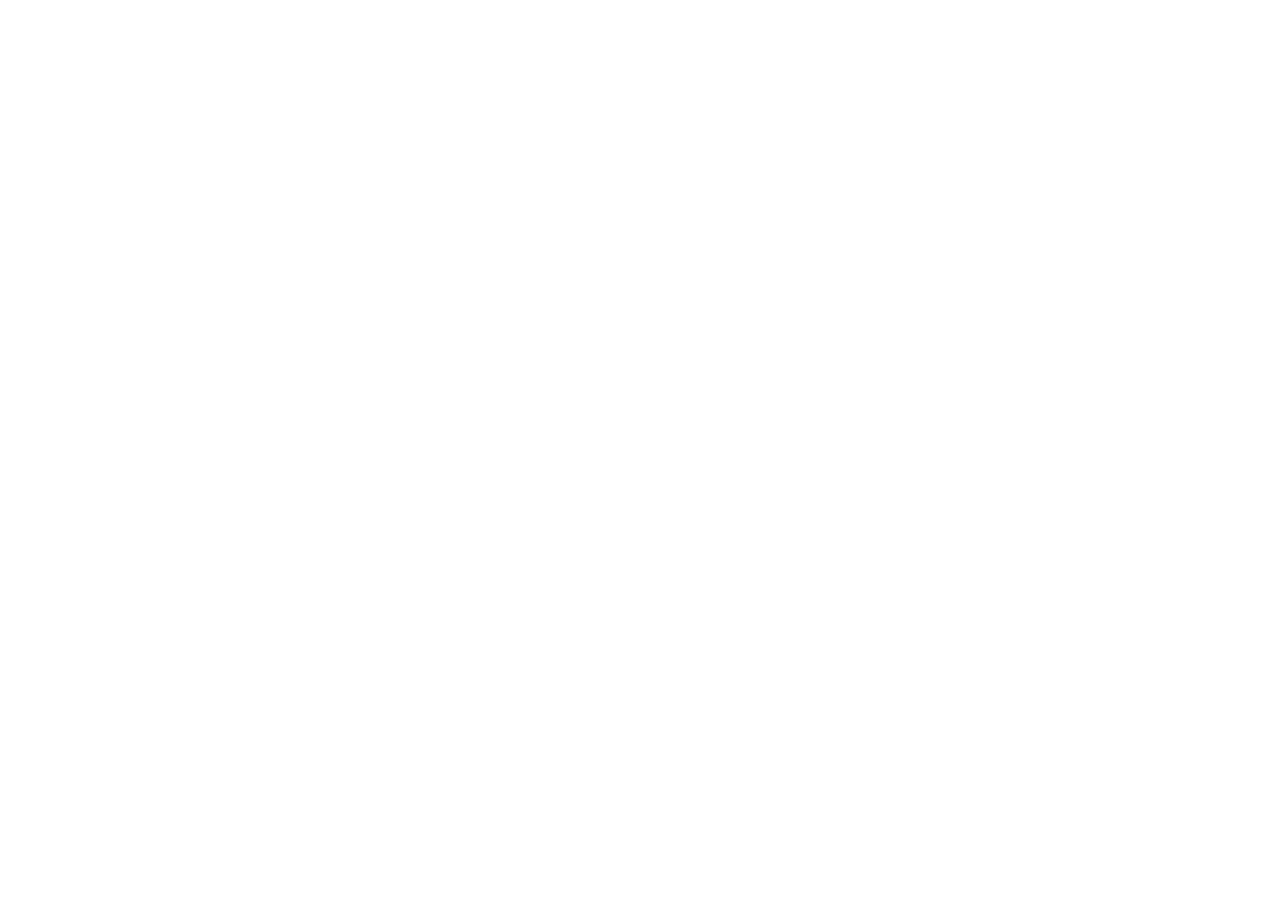
==== Week-2/assignment-1/index.html @ fa605ca1 "Initial commit" ====
<!DOCTYPE html>
<html lang="en">
<head>
    <meta charset="UTF-8">
    <meta http-equiv="X-UA-Compatible" content="IE=edge">
    <meta name="viewport" content="width=device-width, initial-scale=1.0">
    <title>Week 2 / Assignment 1</title>
</head>
<body>
    <div class="parent-container">
        <div class="layout-container">
            
        </div>
    </div>
</body>
</html>
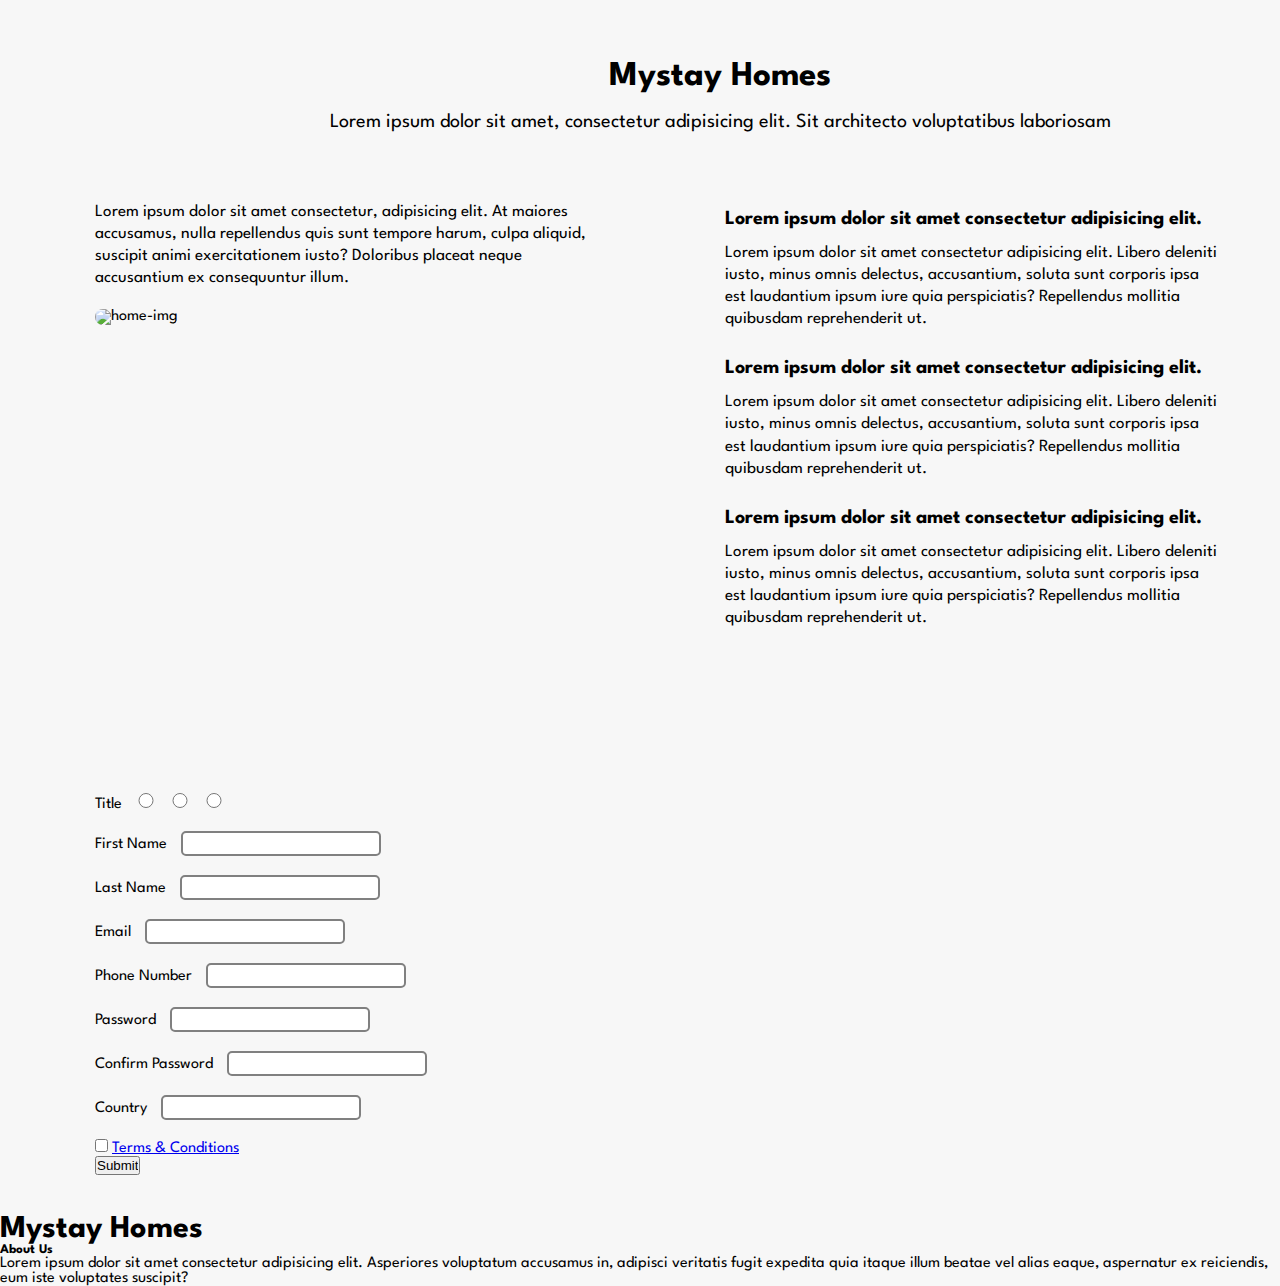
==== commit 30249013: "added hero container styling" ====
--- a/Week-2/assignment-1/index.html
+++ b/Week-2/assignment-1/index.html
@@ -1,16 +1,112 @@
 <!DOCTYPE html>
 <html lang="en">
+
 <head>
     <meta charset="UTF-8">
     <meta http-equiv="X-UA-Compatible" content="IE=edge">
     <meta name="viewport" content="width=device-width, initial-scale=1.0">
+    <link rel="stylesheet" href="./scss/style.css">
     <title>Week 2 / Assignment 1</title>
 </head>
+
 <body>
     <div class="parent-container">
         <div class="layout-container">
-            
+            <div class="hero-container">
+                <h1>Mystay Homes</h1>
+                <p class="description">Lorem ipsum dolor sit amet, consectetur adipisicing elit. Sit architecto voluptatibus laboriosam</p>
+
+                <div class="article">
+                    <div class="box1">
+                        <p>Lorem ipsum dolor sit amet consectetur, adipisicing elit. At maiores accusamus, nulla
+                            repellendus quis sunt tempore harum, culpa aliquid, suscipit animi exercitationem iusto?
+                            Doloribus placeat neque accusantium ex consequuntur illum.</p>
+
+                        <img src="https://ik.imagekit.io/k3m4pqzpmlr/coupons/theog-20220129083825_XqK_wo4Xl.jpeg?ik-sdk-version=javascript-1.4.3&updatedAt=1650732187815"
+                            alt="home-img" />
+                    </div>
+                    <div class="box2">
+                        <div>
+                            <h5>Lorem ipsum dolor sit amet consectetur adipisicing elit.</h5>
+                            <p>Lorem ipsum dolor sit amet consectetur adipisicing elit. Libero deleniti iusto, minus
+                                omnis delectus, accusantium, soluta sunt corporis ipsa est laudantium ipsum iure quia
+                                perspiciatis? Repellendus mollitia quibusdam reprehenderit ut.</p>
+                        </div>
+                        <div>
+                            <h5>Lorem ipsum dolor sit amet consectetur adipisicing elit.</h5>
+                            <p>Lorem ipsum dolor sit amet consectetur adipisicing elit. Libero deleniti iusto, minus
+                                omnis delectus, accusantium, soluta sunt corporis ipsa est laudantium ipsum iure quia
+                                perspiciatis? Repellendus mollitia quibusdam reprehenderit ut.</p>
+                        </div>
+                        <div>
+                            <h5>Lorem ipsum dolor sit amet consectetur adipisicing elit.</h5>
+                            <p>Lorem ipsum dolor sit amet consectetur adipisicing elit. Libero deleniti iusto, minus
+                                omnis delectus, accusantium, soluta sunt corporis ipsa est laudantium ipsum iure quia
+                                perspiciatis? Repellendus mollitia quibusdam reprehenderit ut.</p>
+                        </div>
+                    </div>
+                </div>
+            </div>
+
+            <div class="form-container">
+                <form action="">
+                    <label for="title">Title
+                        <input type="radio">
+                        <input type="radio">
+                        <input type="radio">
+                    </label>
+
+                    <label for="firstname">
+                        First Name <input type="text" id="firstname">
+                    </label>
+                    <label for="lastname">
+                        Last Name <input type="text" id="lastname">
+                    </label>
+
+                    <label for="email">
+                        Email <input type="email" id="email">
+                    </label>
+
+                    <label for="phonenumber">
+                        Phone Number <input type="text" id="phonenumber">
+                    </label>
+
+                    <label for="password">
+                        Password <input type="password" id="password">
+                    </label>
+
+                    <label for="cpassword">
+                        Confirm Password <input type="password" id="cpassword">
+                    </label>
+
+                    <label for="country">
+                        Country <input type="text" id="country">
+                    </label>
+
+                    <p class="terms">
+                        <input type="checkbox">
+                        <a href="www.google.com">Terms & Conditions</a>
+                    </p>
+
+                    <input type="submit" value="Submit">
+                </form>
+            </div>
         </div>
+        <footer class="footer-container">
+            <div class="footer-box">
+                <h1>Mystay Homes</h1>
+
+                <div>
+                    <h5>About Us</h5>
+                    <p>
+                        Lorem ipsum dolor sit amet consectetur adipisicing elit. Asperiores voluptatum accusamus in,
+                        adipisci veritatis fugit expedita quia itaque illum beatae vel alias eaque, aspernatur ex
+                        reiciendis, eum iste voluptates suscipit?
+                    </p>
+                </div>
+            </div>
+        </footer>
     </div>
 </body>
+
 </html>--- a/Week-2/assignment-1/scss/style.css
+++ b/Week-2/assignment-1/scss/style.css
@@ -0,0 +1,135 @@
+@import url("https://fonts.googleapis.com/css2?family=League+Spartan:wght@400;500;700&display=swap");
+/* ======== reset ======= */
+* {
+  margin: 0;
+  padding: 0;
+  -webkit-box-sizing: border-box;
+          box-sizing: border-box;
+}
+
+html {
+  scroll-behavior: smooth;
+}
+
+body {
+  font-family: "League Spartan", sans-serif;
+  overflow-x: hidden;
+}
+
+/* ============ parent & layout ============ */
+.parent-container {
+  width: 100vw;
+  min-height: 100vh;
+  background-color: #f7f7f7;
+  overflow-x: hidden;
+}
+
+.parent-container .layout-container {
+  width: 1440px;
+  margin: 0px auto;
+  background-color: #f7f7f7;
+  overflow-x: hidden;
+}
+
+.hero-container {
+  width: 1250px;
+  margin: 0px auto;
+  padding: 40px 0;
+}
+
+.hero-container h1 {
+  font-size: 35px;
+  margin-top: 20px;
+  text-align: center;
+}
+
+.hero-container .description {
+  font-size: 20px;
+  margin-top: 20px;
+  text-align: center;
+}
+
+.hero-container .article {
+  display: -ms-grid;
+  display: grid;
+  -ms-grid-columns: 1fr 1fr;
+      grid-template-columns: 1fr 1fr;
+  grid-gap: 10px;
+  margin: 70px 0 40px 0;
+}
+
+.hero-container .article .box1 {
+  width: 80%;
+}
+
+.hero-container .article .box1 p {
+  font-size: 17px;
+  line-height: 1.3;
+}
+
+.hero-container .article .box1 img {
+  border-radius: 10px;
+  width: 100%;
+  margin-top: 20px;
+}
+
+.hero-container .article .box2 {
+  width: 80%;
+}
+
+.hero-container .article .box2 div:nth-child(1) {
+  margin: 5px 0;
+}
+
+.hero-container .article .box2 div {
+  margin: 25px 0;
+}
+
+.hero-container .article .box2 div h5 {
+  font-size: 20px;
+  line-height: 1.3;
+  margin-bottom: 10px;
+}
+
+.hero-container .article .box2 div p {
+  font-size: 17px;
+  line-height: 1.3;
+}
+
+.form-container {
+  width: 1250px;
+  margin: 0px auto;
+  padding: 40px 0;
+}
+
+.form-container form label {
+  display: block;
+  margin: 19px 0;
+  font-size: 16px;
+}
+
+.form-container form label input[type="text"], .form-container form label input[type="password"], .form-container form label input[type="email"] {
+  display: inline-block;
+  margin-left: 10px;
+  border: 2px solid grey;
+  width: 200px;
+  height: 25px;
+  border-radius: 5px;
+}
+
+.form-container form label input[type="radio"] {
+  display: inline-block;
+  margin-left: 10px;
+  border: 2px solid grey;
+  width: 20px;
+  height: 15px;
+}
+
+.form-container form label input[type="checkbox"] {
+  display: inline-block;
+  margin-left: 10px;
+  border: 2px solid grey;
+  width: 20px;
+  height: 15px;
+}
+/*# sourceMappingURL=style.css.map */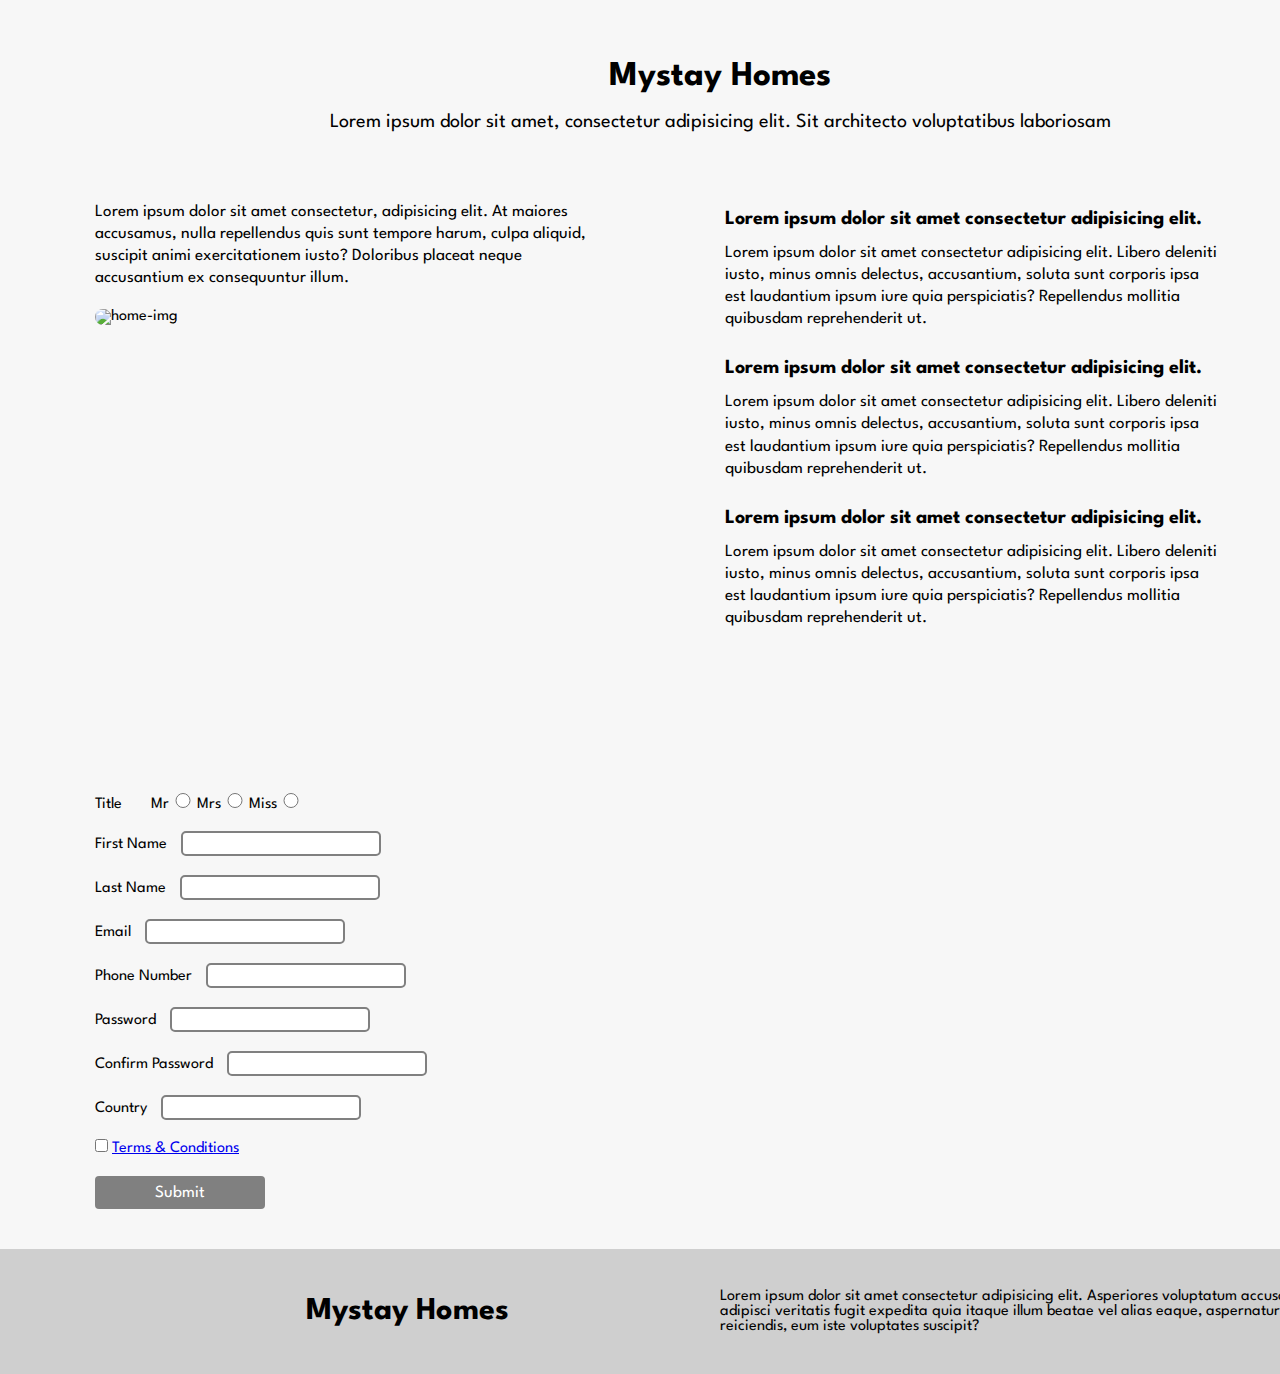
==== commit 2988abd2: "added footer info" ====
--- a/Week-2/assignment-1/index.html
+++ b/Week-2/assignment-1/index.html
@@ -14,7 +14,8 @@
         <div class="layout-container">
             <div class="hero-container">
                 <h1>Mystay Homes</h1>
-                <p class="description">Lorem ipsum dolor sit amet, consectetur adipisicing elit. Sit architecto voluptatibus laboriosam</p>
+                <p class="description">Lorem ipsum dolor sit amet, consectetur adipisicing elit. Sit architecto
+                    voluptatibus laboriosam</p>
 
                 <div class="article">
                     <div class="box1">
@@ -49,42 +50,46 @@
             </div>
 
             <div class="form-container">
-                <form action="">
+                <form action="" onsubmit="">
                     <label for="title">Title
-                        <input type="radio">
-                        <input type="radio">
-                        <input type="radio">
+
+                        <span>
+                            Mr <input type="radio" name="title" value="Mr">
+                            Mrs <input type="radio" name="title" value="Mrs">
+                            Miss <input type="radio" name="title" value="Miss">
+                        </span>
+
                     </label>
 
                     <label for="firstname">
-                        First Name <input type="text" id="firstname">
+                        First Name <input type="text" id="firstname" name="firstname" required="true">
                     </label>
                     <label for="lastname">
-                        Last Name <input type="text" id="lastname">
+                        Last Name <input type="text" id="lastname" name="lastname" required="true">
                     </label>
 
                     <label for="email">
-                        Email <input type="email" id="email">
+                        Email <input type="email" id="email" name="email" required="true">
                     </label>
 
                     <label for="phonenumber">
-                        Phone Number <input type="text" id="phonenumber">
+                        Phone Number <input type="text" id="phonenumber" name="phonenumber" required="true">
                     </label>
 
                     <label for="password">
-                        Password <input type="password" id="password">
+                        Password <input type="password" id="password" name="password" required="true">
                     </label>
 
                     <label for="cpassword">
-                        Confirm Password <input type="password" id="cpassword">
+                        Confirm Password <input type="password" id="cpassword" name="cpassword" required="true">
                     </label>
 
                     <label for="country">
-                        Country <input type="text" id="country">
+                        Country <input type="text" id="country" name="country" required="true">
                     </label>
 
                     <p class="terms">
-                        <input type="checkbox">
+                        <input type="checkbox" required="true">
                         <a href="www.google.com">Terms & Conditions</a>
                     </p>
 
@@ -92,21 +97,23 @@
                 </form>
             </div>
         </div>
-        <footer class="footer-container">
+
+
+    </div>
+    <footer class="footer-container">
+        <div class="footer-layout">
             <div class="footer-box">
                 <h1>Mystay Homes</h1>
 
-                <div>
-                    <h5>About Us</h5>
-                    <p>
-                        Lorem ipsum dolor sit amet consectetur adipisicing elit. Asperiores voluptatum accusamus in,
-                        adipisci veritatis fugit expedita quia itaque illum beatae vel alias eaque, aspernatur ex
-                        reiciendis, eum iste voluptates suscipit?
-                    </p>
-                </div>
+                <p>
+                    Lorem ipsum dolor sit amet consectetur adipisicing elit. Asperiores voluptatum accusamus in,
+                    adipisci veritatis fugit expedita quia itaque illum beatae vel alias eaque, aspernatur ex
+                    reiciendis, eum iste voluptates suscipit?
+                </p>
+
             </div>
-        </footer>
-    </div>
+        </div>
+    </footer>
 </body>
 
 </html>--- a/Week-2/assignment-1/scss/style.css
+++ b/Week-2/assignment-1/scss/style.css
@@ -102,13 +102,19 @@
   padding: 40px 0;
 }
 
+.form-container form label:nth-child(1) span {
+  margin-left: 25px;
+}
+
 .form-container form label {
   display: block;
   margin: 19px 0;
   font-size: 16px;
 }
 
-.form-container form label input[type="text"], .form-container form label input[type="password"], .form-container form label input[type="email"] {
+.form-container form label input[type="text"],
+.form-container form label input[type="password"],
+.form-container form label input[type="email"] {
   display: inline-block;
   margin-left: 10px;
   border: 2px solid grey;
@@ -119,7 +125,7 @@
 
 .form-container form label input[type="radio"] {
   display: inline-block;
-  margin-left: 10px;
+  margin-left: 0px;
   border: 2px solid grey;
   width: 20px;
   height: 15px;
@@ -132,4 +138,43 @@
   width: 20px;
   height: 15px;
 }
+
+.form-container form input[type="submit"] {
+  display: inline-block;
+  margin-top: 20px;
+  width: 170px;
+  height: 33px;
+  background-color: grey;
+  border: none;
+  border-radius: 4px;
+  color: #fff;
+  font-family: "League Spartan";
+  font-size: 17px;
+  margin-top: 20px;
+  cursor: pointer;
+}
+
+.footer-container {
+  width: 100vw;
+  background-color: #cfcfcf;
+  overflow-x: hidden;
+}
+
+.footer-container .footer-layout {
+  width: 1440px;
+  margin: 0px auto;
+  background-color: #cfcfcf;
+}
+
+.footer-container .footer-box {
+  width: 1250px;
+  margin: 0px auto;
+  padding: 40px 0;
+  background-color: #cfcfcf;
+  display: -ms-grid;
+  display: grid;
+  -ms-grid-columns: 1fr 1fr;
+      grid-template-columns: 1fr 1fr;
+  place-items: center;
+}
 /*# sourceMappingURL=style.css.map */